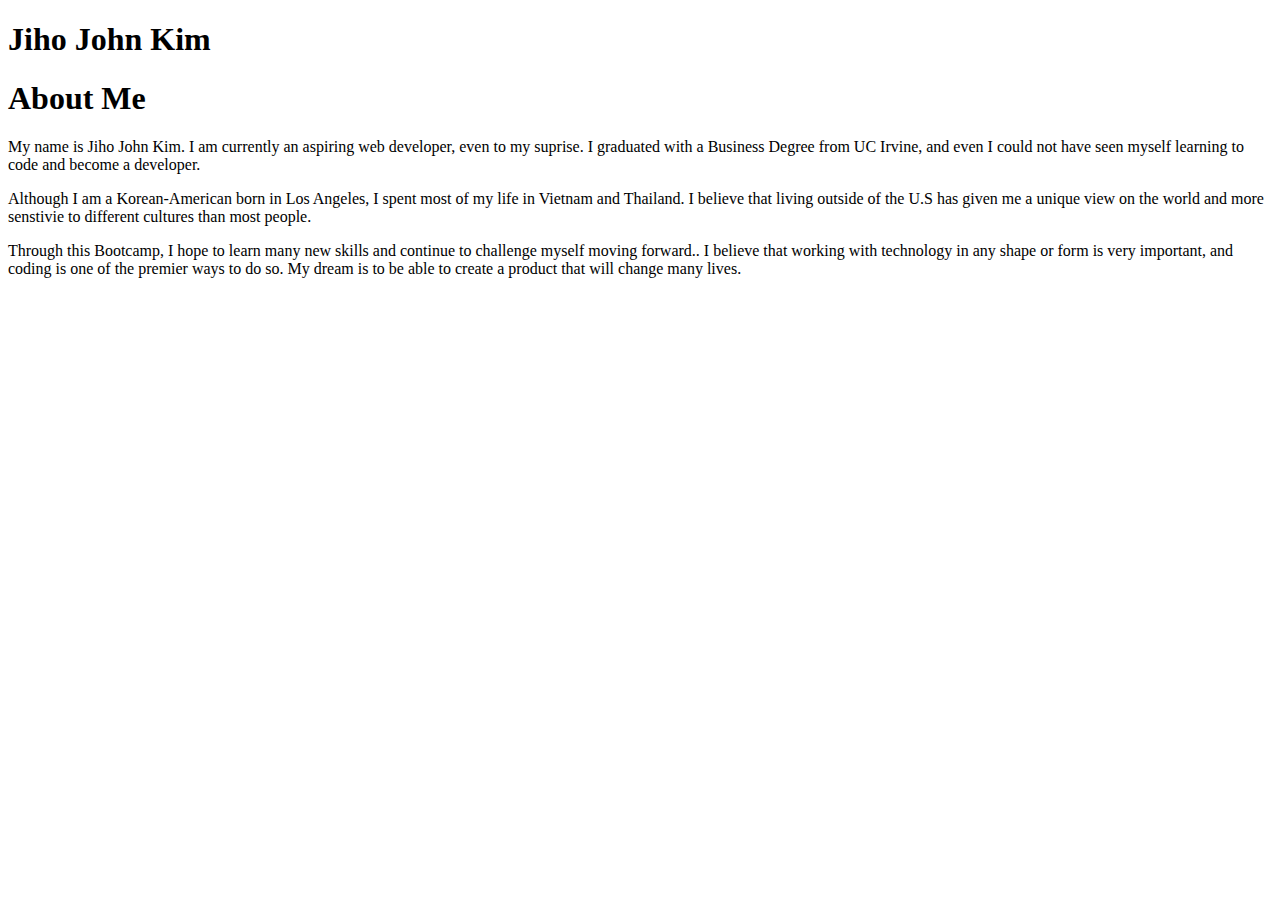
==== index.html @ a9f8474d "added introduction to index" ====
<!DOCTYPE html>
<html lang="en">

<head>
    <meta charset="UTF-8">
    <meta name="viewport" content="width=device-width, initial-scale=1.0">
    <meta http-equiv="X-UA-Compatible" content="ie=edge">
    <title>Document</title>

</head>

<body>
    <!-- Header with Navigation Bar and Logo-->
    <header>
        <h1> Jiho John Kim </h1>

    </header>
<!-- Main Bio -->
    <div>
        <h1> About Me</h1>
<!-- Bio Paragrapbs -->
        <p> My name is Jiho John Kim. I am currently an aspiring web developer, even to my suprise. I graduated with a Business Degree from UC Irvine, and even I could not have seen myself learning to code and become a developer. </p>
        <p> Although I am a Korean-American born in Los Angeles, I spent most of my life in Vietnam and Thailand. I believe that living outside of the U.S has given me a unique view on the world and more senstivie to different cultures than most people.
        <p> Through this Bootcamp, I hope to learn many new skills and continue to challenge myself moving forward.. I believe that working with technology in any shape or form is very important, and coding is one of the premier ways to do so. My dream is to be able to create a product that will change many lives.</p>

    </div>

</body>

</html>
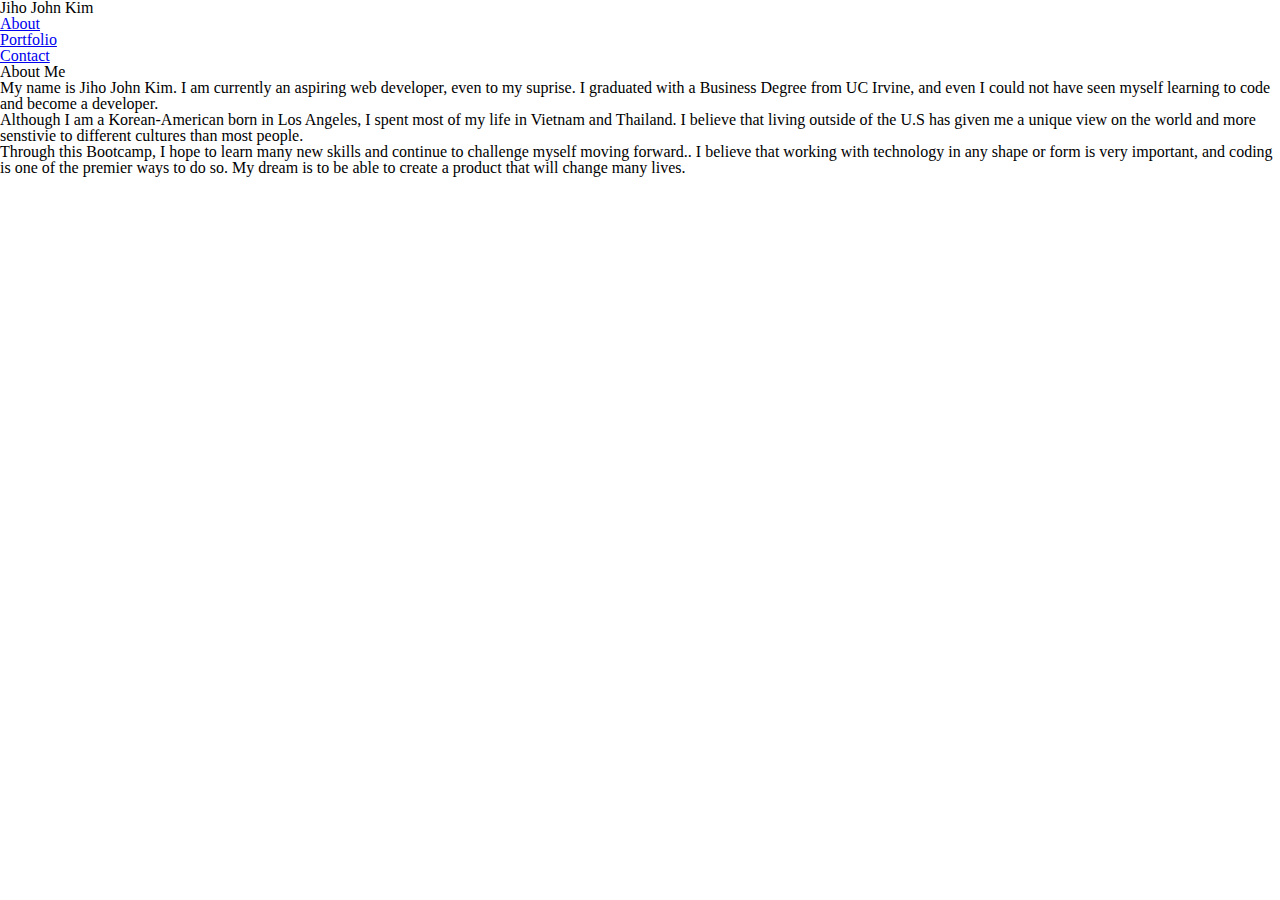
==== commit 4a9d78bd: "started contact html" ====
--- a/index.html
+++ b/index.html
@@ -6,25 +6,43 @@
     <meta name="viewport" content="width=device-width, initial-scale=1.0">
     <meta http-equiv="X-UA-Compatible" content="ie=edge">
     <title>Document</title>
-
+    <!-- Reset CSS and Style CSS -->
+    <link rel="stylesheet" href="assets/css/reset.css">
+    <link rel="stylesheet" type="text/CSS" href="assets/css/style.css">
 </head>
 
 <body>
-    <!-- Header with Navigation Bar and Logo-->
     <header>
+        <!-- Name Logo -->
         <h1> Jiho John Kim </h1>
+        <!-- Navigation Bar -->
+        <div class="navbar">
+            <ul>
+                <li> <a href="index.html"> About</a></li>
+                <li> <a href="portfolio.html"> Portfolio</a></li>
+                <li> <a href="contact.html"> Contact</a></li>
+            </ul>
+        </div>
 
     </header>
-<!-- Main Bio -->
+    <!-- Main Bio -->
     <div>
         <h1> About Me</h1>
-<!-- Bio Paragrapbs -->
-        <p> My name is Jiho John Kim. I am currently an aspiring web developer, even to my suprise. I graduated with a Business Degree from UC Irvine, and even I could not have seen myself learning to code and become a developer. </p>
-        <p> Although I am a Korean-American born in Los Angeles, I spent most of my life in Vietnam and Thailand. I believe that living outside of the U.S has given me a unique view on the world and more senstivie to different cultures than most people.
-        <p> Through this Bootcamp, I hope to learn many new skills and continue to challenge myself moving forward.. I believe that working with technology in any shape or form is very important, and coding is one of the premier ways to do so. My dream is to be able to create a product that will change many lives.</p>
+        <!-- Bio Paragrapbs -->
+        <p> My name is Jiho John Kim. I am currently an aspiring web developer, even to my suprise. I graduated with a
+            Business Degree from UC Irvine, and even I could not have seen myself learning to code and become a
+            developer. </p>
+        <p> Although I am a Korean-American born in Los Angeles, I spent most of my life in Vietnam and Thailand. I
+            believe that living outside of the U.S has given me a unique view on the world and more senstivie to
+            different cultures than most people.
+            <p> Through this Bootcamp, I hope to learn many new skills and continue to challenge myself moving forward..
+                I believe that working with technology in any shape or form is very important, and coding is one of the
+                premier ways to do so. My dream is to be able to create a product that will change many lives.</p>
 
     </div>
+<footer>
 
+</footer>
 </body>
 
 </html>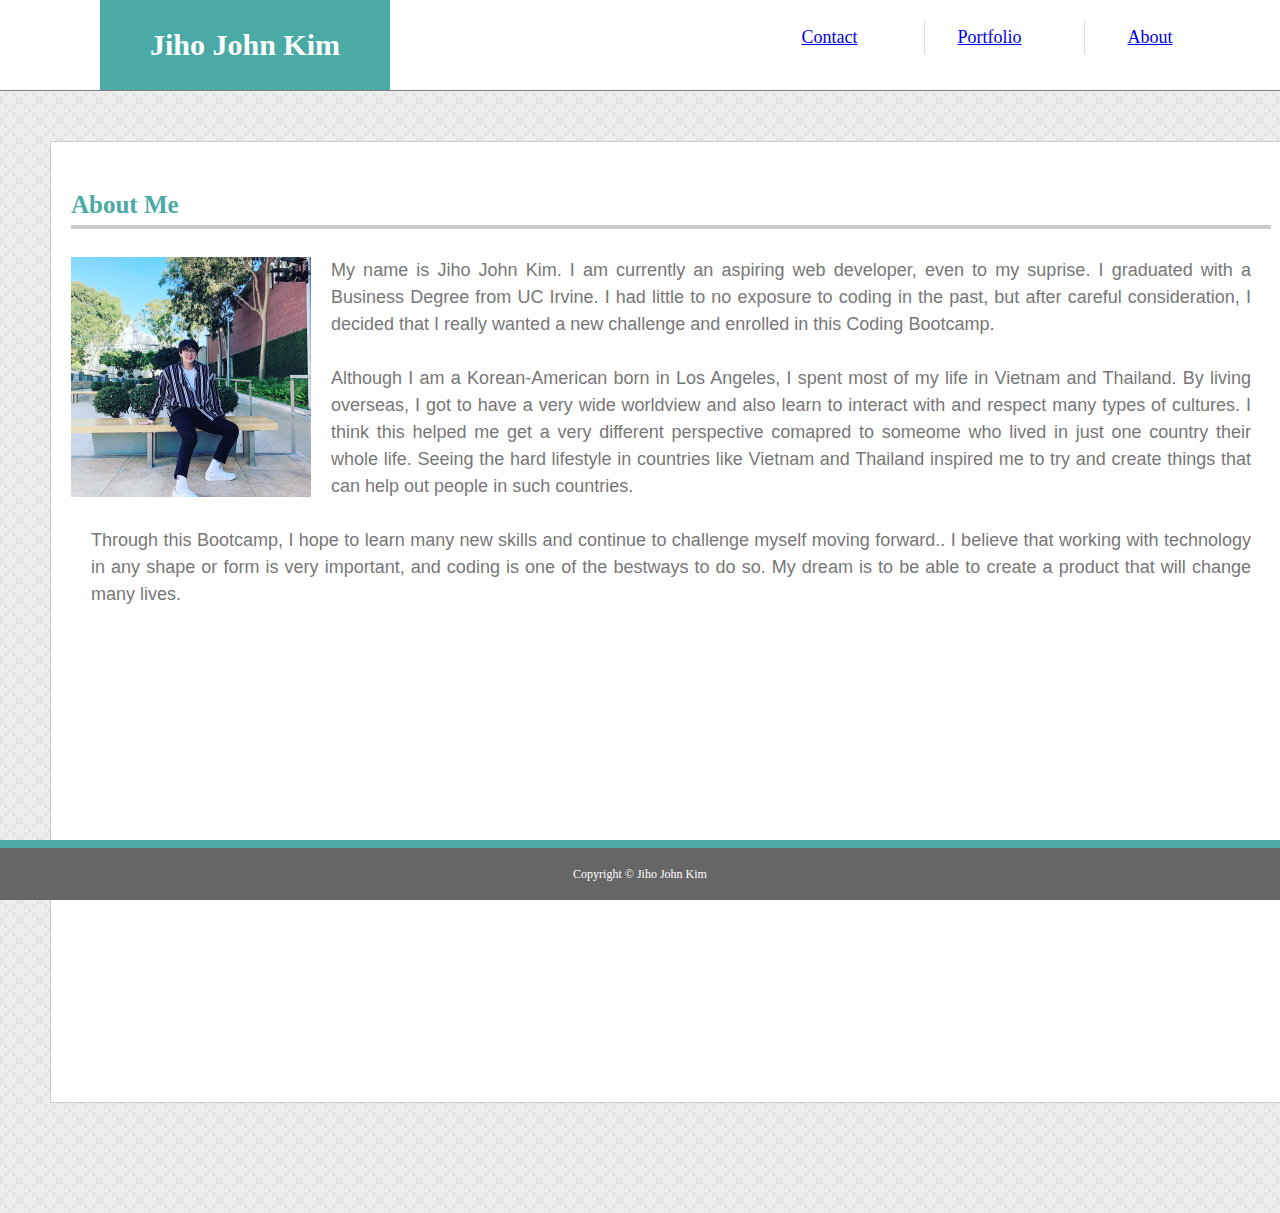
==== commit 9ac1db06: "finished index html" ====
--- a/index.html
+++ b/index.html
@@ -12,37 +12,58 @@
 </head>
 
 <body>
-    <header>
+    <header class="header">
         <!-- Name Logo -->
-        <h1> Jiho John Kim </h1>
+        <h1 class="logo"> Jiho John Kim </h1>
         <!-- Navigation Bar -->
         <div class="navbar">
             <ul>
-                <li> <a href="index.html"> About</a></li>
-                <li> <a href="portfolio.html"> Portfolio</a></li>
-                <li> <a href="contact.html"> Contact</a></li>
-            </ul>
+            <li> <a id="about" href="index.html"> About</a> </li>
+            <li> <a id="portfolio" href="portfolio.html"> Portfolio</a> </li>
+            <li> <a id="contact" href="contact.html"> Contact</a> </li>
+        </ul>
         </div>
 
     </header>
     <!-- Main Bio -->
-    <div>
-        <h1> About Me</h1>
-        <!-- Bio Paragrapbs -->
-        <p> My name is Jiho John Kim. I am currently an aspiring web developer, even to my suprise. I graduated with a
-            Business Degree from UC Irvine, and even I could not have seen myself learning to code and become a
-            developer. </p>
-        <p> Although I am a Korean-American born in Los Angeles, I spent most of my life in Vietnam and Thailand. I
-            believe that living outside of the U.S has given me a unique view on the world and more senstivie to
-            different cultures than most people.
-            <p> Through this Bootcamp, I hope to learn many new skills and continue to challenge myself moving forward..
-                I believe that working with technology in any shape or form is very important, and coding is one of the
-                premier ways to do so. My dream is to be able to create a product that will change many lives.</p>
+    <div class="outer">
+        <div class="content">
+
+            <h1 class="about"> About Me</h1>
+            <hr>
+            <!-- Picture of Me -->
+            <img class="portrait" src="assets/images/me.jpg" alt="Jiho John Kim">
+            <!-- Bio Paragrapbs -->
+            <div class="paragraphs">
+                <p> My name is Jiho John Kim. I am currently an aspiring web developer, even to my suprise.
+                    I
+                    graduated with a
+                    Business Degree from UC Irvine. I had little to no exposure to coding in the past, but after careful
+                    consideration, I decided that I really wanted a new challenge and enrolled in this Coding Bootcamp.
+                </p>
+                <br>
+                <p> Although I am a Korean-American born in Los Angeles, I spent most of my life in Vietnam
+                    and
+                    Thailand. By living overseas, I got to have a very wide worldview and also learn to interact with
+                    and respect many types of cultures. I think this helped me get a very different perspective comapred
+                    to someome who lived in just one country their whole life. Seeing the hard lifestyle in countries
+                    like Vietnam and Thailand inspired me to try and create things that can help out people in such
+                    countries.
+                </p>
+                <br>
+                <p> Through this Bootcamp, I hope to learn many new skills and continue to challenge myself
+                    moving
+                    forward..
+                    I believe that working with technology in any shape or form is very important, and coding is one of
+                    the
+                    bestways to do so. My dream is to be able to create a product that will change many lives.</p>
+            </div>
+        </div>
 
     </div>
-<footer>
-
-</footer>
+    <footer class="foot">
+        <h3> Copyright &copy; Jiho John Kim </h3>
+    </footer>
 </body>
 
 </html>--- a/assets/css/style.css
+++ b/assets/css/style.css
@@ -0,0 +1,122 @@
+/* Stylesheet for all 3 pages (index, contact, portfolio) */
+header {
+background-color: white;
+width: 100%;
+height: 90px;
+top: 0;
+left: 0;
+border-bottom: 1px solid grey;
+
+
+
+}
+
+.logo {
+font-family: Georgia, 'Times New Roman', Times, serif;
+font-size: 30px;
+font-weight: bold;
+color: white;
+text-align: center;
+background-color: #4aaaa5;
+width: 280px;
+padding: 30px 5px 30px 5px;
+position: absolute;
+left: 100px;
+}
+
+.navbar {
+top: 50px;
+
+}
+li {
+    float: right;
+    font-family: 'Georgia', 'Times New Roman', Times, serif;
+    font-size: 18px;
+    text-align: center;
+    color: #777777;
+    width: 150px;
+    margin: auto;
+    padding: 20px 5px 20px 5px;
+    position: relative;
+    right: 30px;
+ 
+}
+#contact {
+    border-right: 1px solid #dddddd;
+}
+#portfolio {
+
+    border-right: 1px solid #dddddd;
+}
+a {
+    display: block;
+    padding: 8px 40px 8px 0px;
+    text-align: center;
+}
+
+
+.portrait {
+width: 20%;
+float: left;
+padding: 20px 20px 20px 0px;
+
+}
+
+hr {
+border: 2px solid #cccccc;
+
+}
+
+body {
+background-image: url("background.png")
+
+}
+
+.outer {
+padding: 50px;
+}
+
+.about {
+font-family: 'Georgia' , Times, 'Times New Roman', serif;
+color: #4aaaa5;
+font-weight: bold;
+font-size: 25px;
+
+}
+
+.content{
+height: 860px;
+width: 1200px;
+border: 1px solid #cccccc;
+padding: 50px 20px 50px 20px;
+margin: 0 auto;
+width: 1200px;
+background-color: #ffffff; 
+
+}
+
+p {
+    color: #777777;
+}
+
+.paragraphs {
+font-family: 'Arial', 'Helvetica Neue', sans-serif;
+font-size: 18px;
+line-height: 1.5;
+text-align: justify;
+padding: 20px;
+}
+
+.foot {
+position: sticky;
+left: 0;
+bottom: 0;
+width: 100%;
+padding: 20px 0px;
+background-color: #666666;
+border-top: 8px solid #4aaaa5;
+font-family: Georgia, 'Times New Roman,' Times, serif;
+color: white;
+text-align: center;
+font-size: 12px;
+}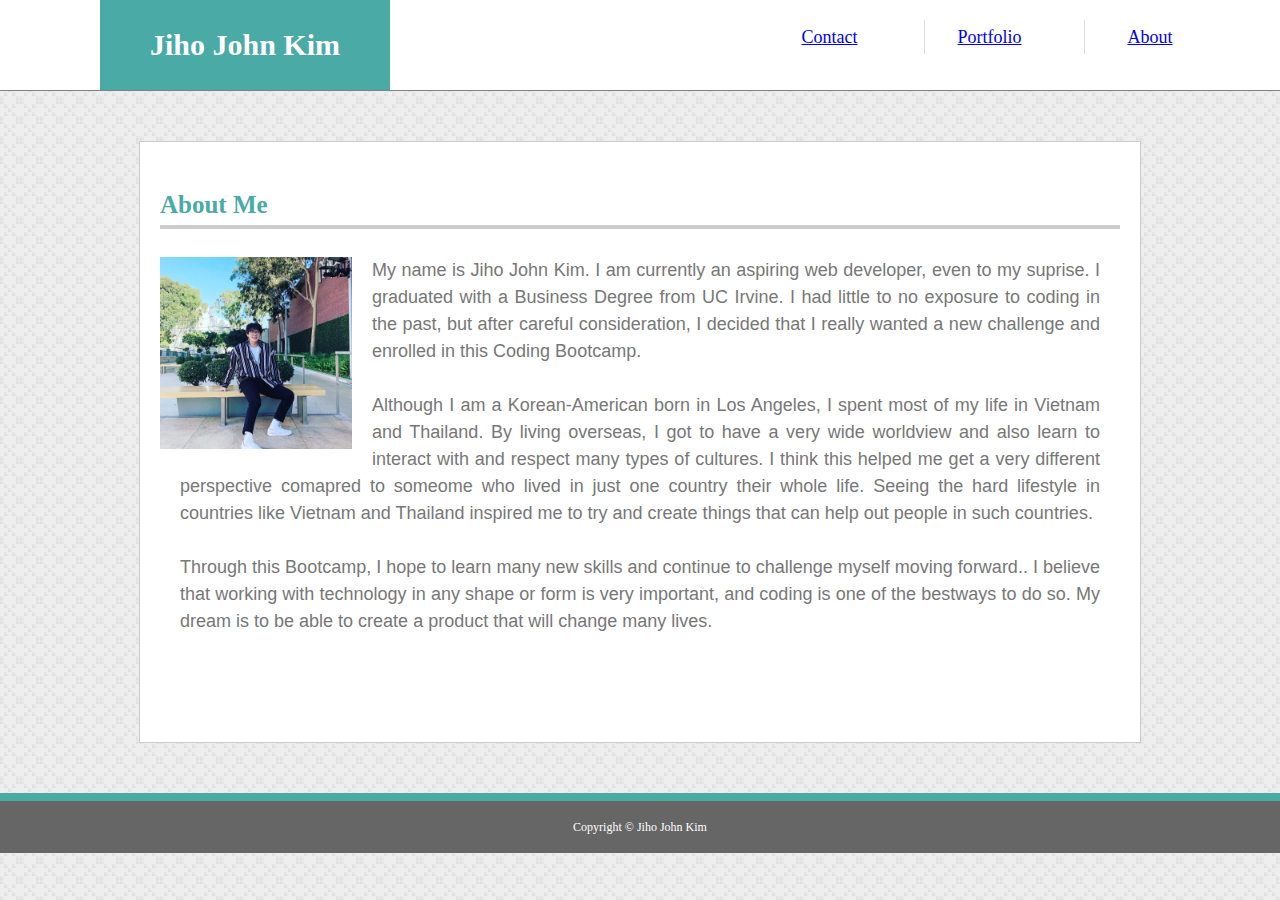
==== commit f11b3e3b: "finished contact page" ====
--- a/index.html
+++ b/index.html
@@ -5,7 +5,7 @@
     <meta charset="UTF-8">
     <meta name="viewport" content="width=device-width, initial-scale=1.0">
     <meta http-equiv="X-UA-Compatible" content="ie=edge">
-    <title>Document</title>
+    <title>About</title>
     <!-- Reset CSS and Style CSS -->
     <link rel="stylesheet" href="assets/css/reset.css">
     <link rel="stylesheet" type="text/CSS" href="assets/css/style.css">
--- a/assets/css/style.css
+++ b/assets/css/style.css
@@ -85,12 +85,11 @@
 }
 
 .content{
-height: 860px;
-width: 1200px;
+height: 500px;
+width: 960px;
 border: 1px solid #cccccc;
 padding: 50px 20px 50px 20px;
 margin: 0 auto;
-width: 1200px;
 background-color: #ffffff; 
 
 }
@@ -119,4 +118,49 @@
 color: white;
 text-align: center;
 font-size: 12px;
+}
+
+form {
+font-family: 'Arial', 'Helvetica Neue', sans-serif;
+color: #777777;
+font-size: 16px;
+line-height: 24px;
+margin: 0 auto;
+
+}
+
+input[type=text] {
+width: 960px;
+display: inline-block;
+margin-top: 5px;
+margin bottom: 5px;
+border: 1px solid #777777;
+padding: 5px 12px;
+box-sizing: border-box;
+color: #777777;
+
+}
+
+textarea {
+width: 960px;
+display: inline-block;
+margin-top: 5px;
+border: 1px solid #777777;
+padding: 24px 20px 24px 20px;
+min-height: 100px;
+box-sizing: border-box;
+color: #777777;
+
+}
+
+input[type=submit] {
+margin-top: 10px;
+text-align: center;
+background-color: #4aaaa5;
+color: #ffffff;
+border: none;
+padding: 15px 32px;
+border-radius: 4px;
+font-size: 20px;
+
 }